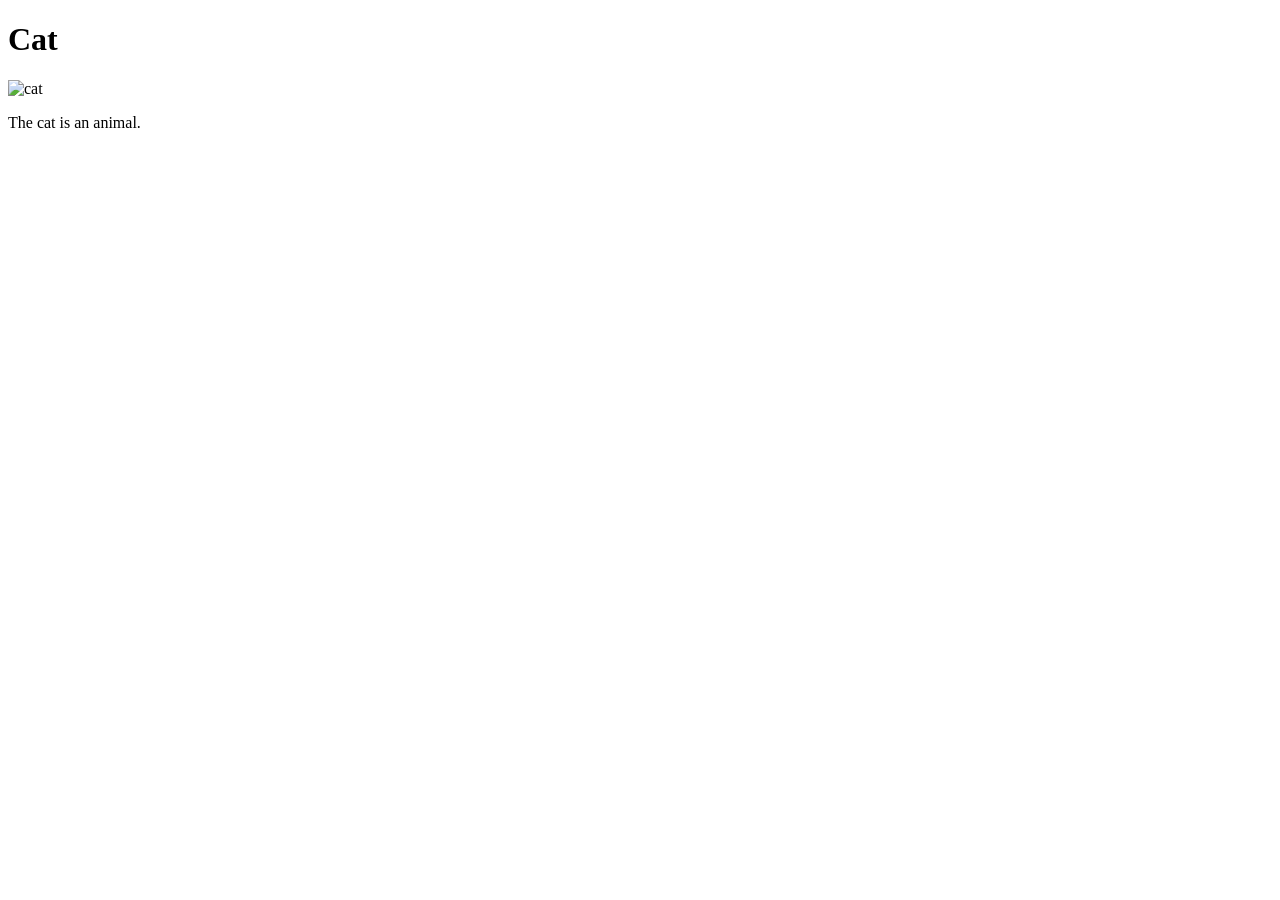
==== cat.html @ 1cec22ef "Added Feature Cat" ====
<!DOCTYPE html>
<html>
  <head>
    <title>Johnny's Zoo - Cat</title>
    <link rel="stylesheet" type="text/css" href="css/cat.css">
  </head>
  <body>
    <h1>Cat</h1>
    <img src="img/cat.gif" alt="cat">
    <p>
      The cat is an animal.
    </p>
  </body>
</html>
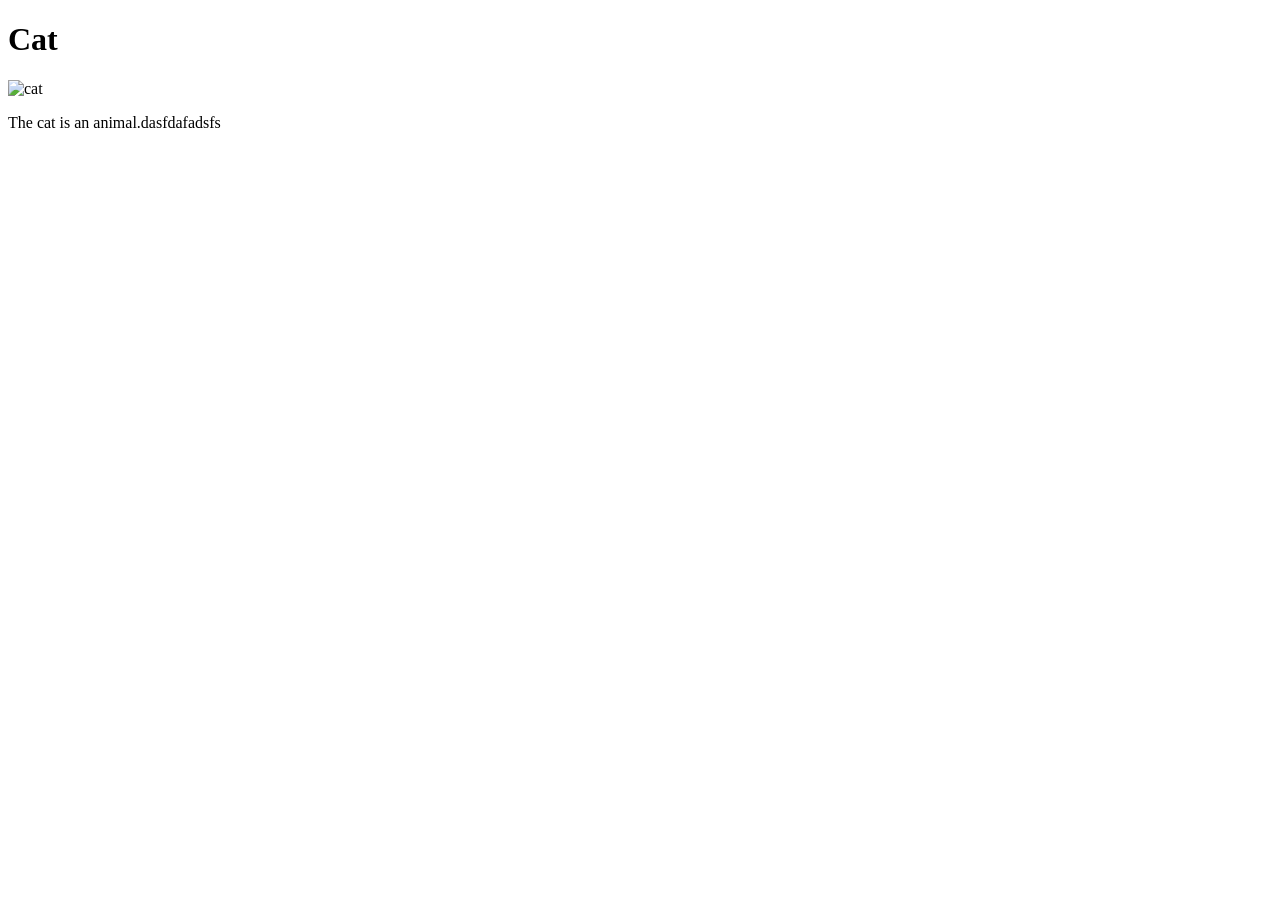
==== commit dea0fed9: "update cat" ====
--- a/cat.html
+++ b/cat.html
@@ -8,7 +8,7 @@
     <h1>Cat</h1>
     <img src="img/cat.gif" alt="cat">
     <p>
-      The cat is an animal.
+      The cat is an animal.dasfdafadsfs
     </p>
   </body>
 </html>
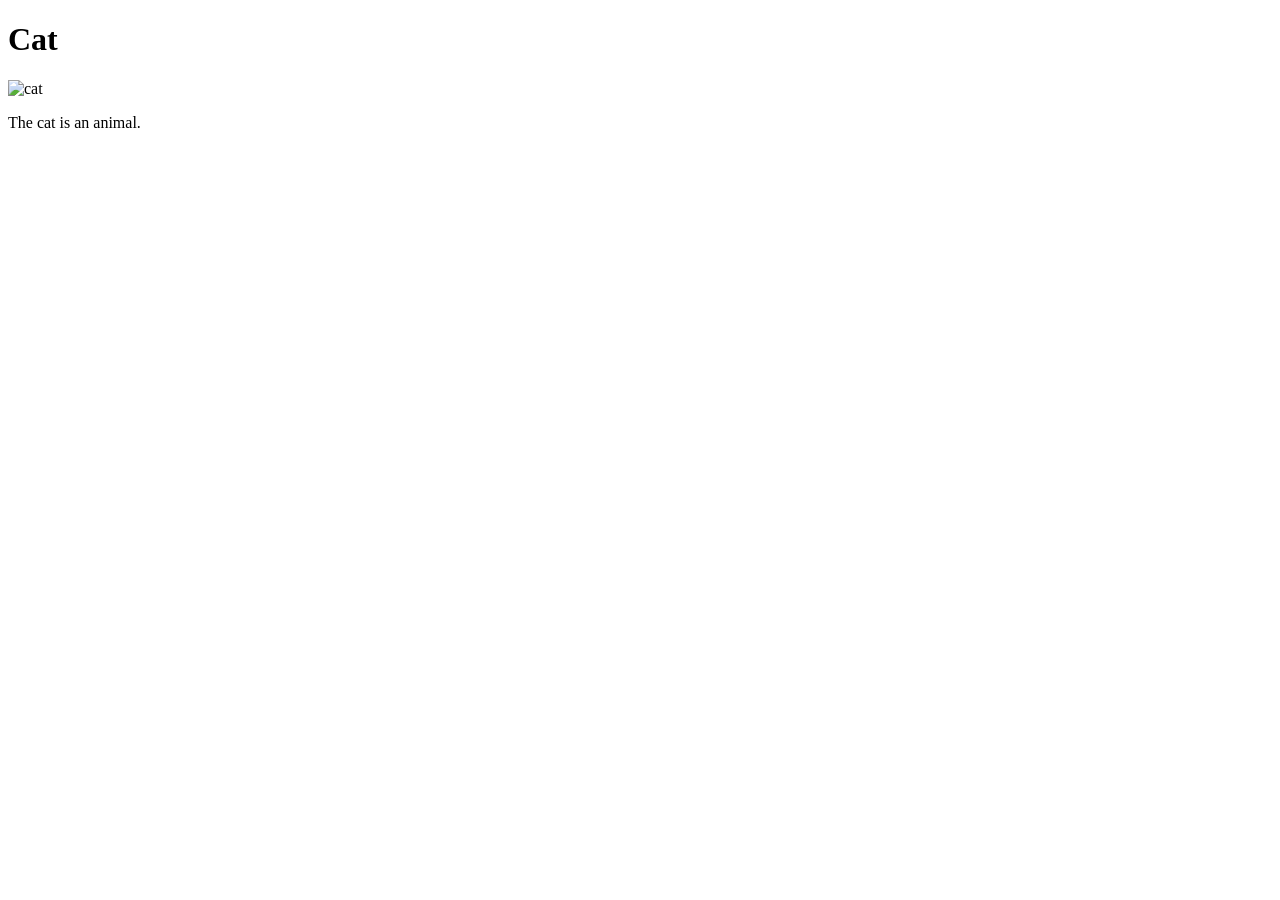
==== commit ea683080: "Added cat feature" ====
--- a/cat.html
+++ b/cat.html
@@ -8,7 +8,7 @@
     <h1>Cat</h1>
     <img src="img/cat.gif" alt="cat">
     <p>
-      The cat is an animal.dasfdafadsfs
+      The cat is an animal.
     </p>
   </body>
 </html>
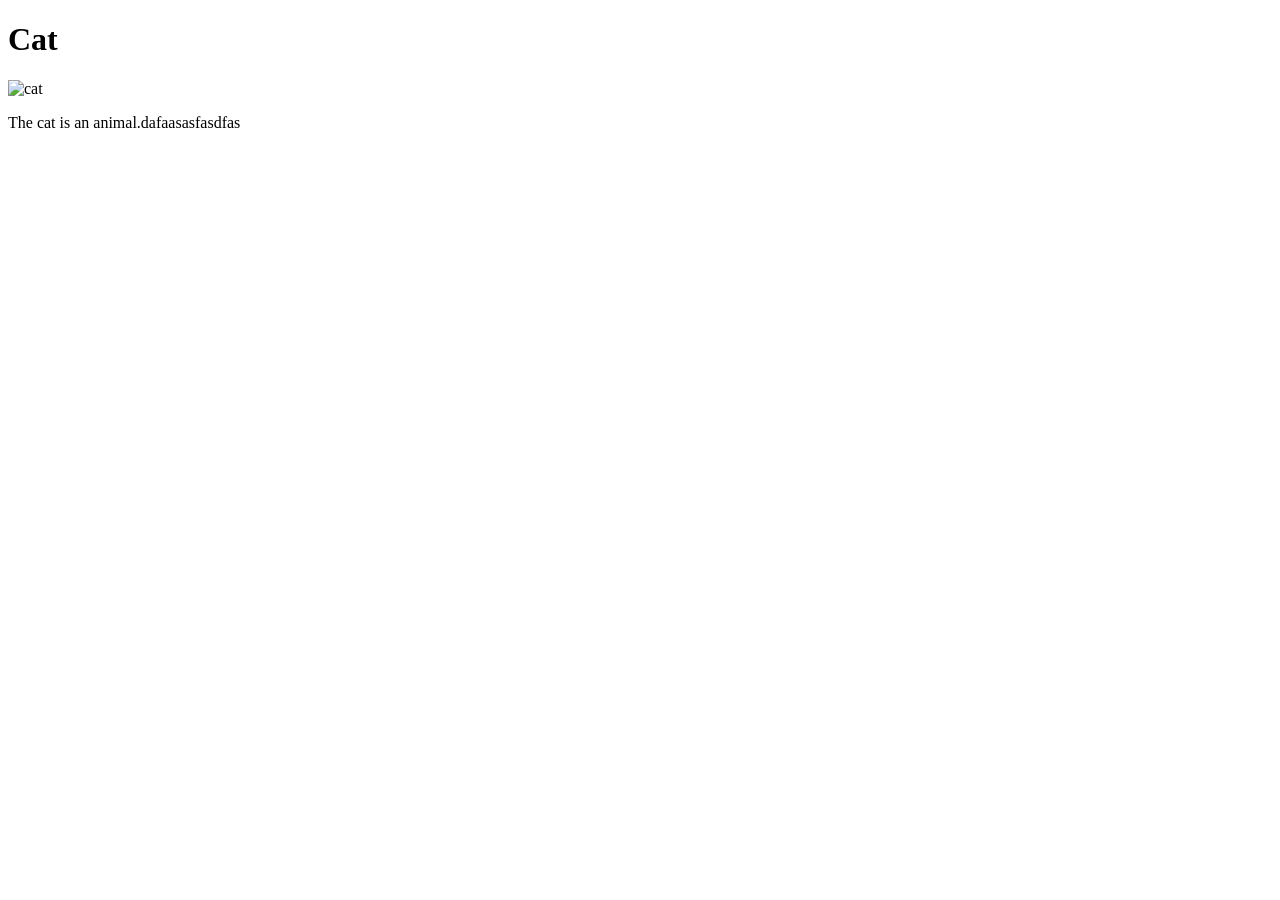
==== commit 67a97184: "Added cat feature" ====
--- a/cat.html
+++ b/cat.html
@@ -8,7 +8,7 @@
     <h1>Cat</h1>
     <img src="img/cat.gif" alt="cat">
     <p>
-      The cat is an animal.
+      The cat is an animal.dafaasasfasdfas
     </p>
   </body>
 </html>
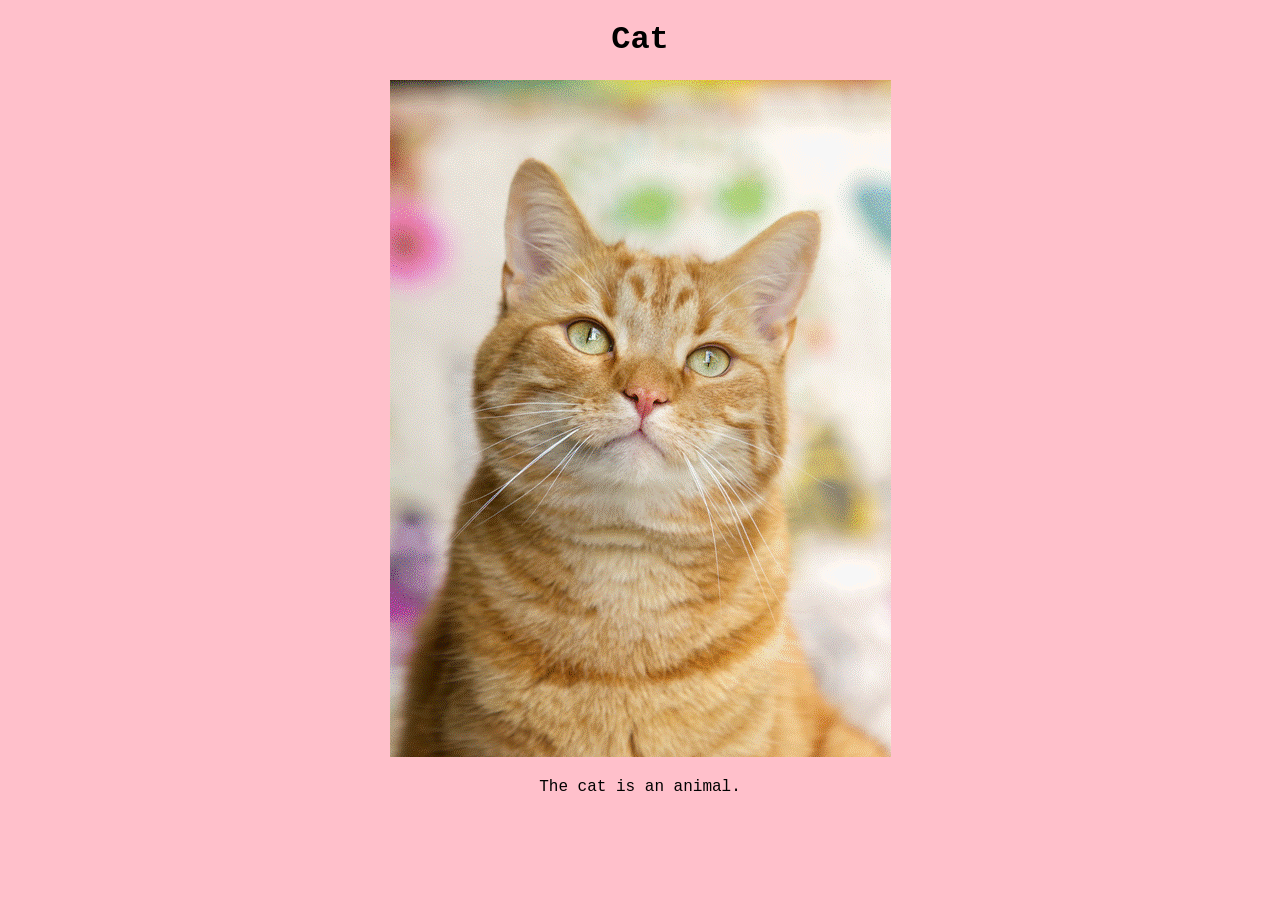
==== commit 31880ae9: "Added cat page." ====
--- a/cat.html
+++ b/cat.html
@@ -8,7 +8,7 @@
     <h1>Cat</h1>
     <img src="img/cat.gif" alt="cat">
     <p>
-      The cat is an animal.dafaasasfasdfas
+      The cat is an animal.
     </p>
   </body>
 </html>
--- a/css/cat.css
+++ b/css/cat.css
@@ -0,0 +1,5 @@
+body {
+  font-family: Courier New;
+  background-color: pink;
+  text-align: center;
+}
